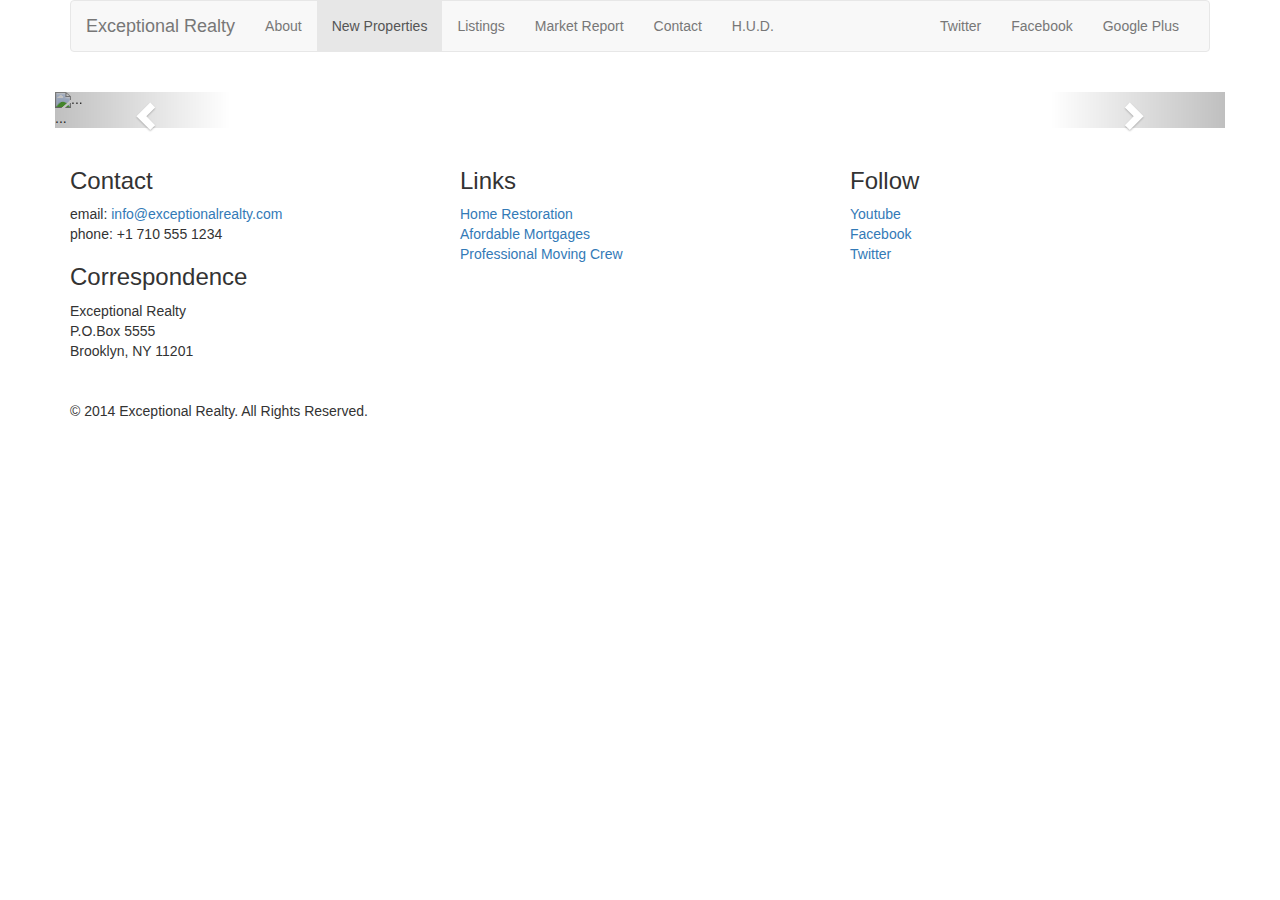
==== new-properties.html @ d99e0f09 "add empty bootstrap carousel" ====
<!DOCTYPE html>
<html lang="en">
  <head>
    <meta charset="utf-8">
    <meta http-equiv="X-UA-Compatible" content="IE=edge">
    <meta name="viewport" content="width=device-width, initial-scale=1">
    <!-- The above 3 meta tags *must* come first in the head; any other head content must come *after* these tags -->
    <title>Exceptional Realty Group - Luxury Homes - About</title>

    <!-- Bootstrap -->
    <link href="css/bootstrap.min.css" rel="stylesheet">
    <!-- Custom Style -->
    <link href="css/style.css" rel="stylesheet">

    <!-- HTML5 shim and Respond.js for IE8 support of HTML5 elements and media queries -->
    <!-- WARNING: Respond.js doesn't work if you view the page via file:// -->
    <!--[if lt IE 9]>
      <script src="https://oss.maxcdn.com/html5shiv/3.7.2/html5shiv.min.js"></script>
      <script src="https://oss.maxcdn.com/respond/1.4.2/respond.min.js"></script>
    <![endif]-->
  </head>
  <body>
    <div class="container">

      <div class="row">
        <div class="col-sm-12">
          <nav class="navbar navbar-default">
            <div class="container-fluid">
              <!-- Brand and toggle get grouped for better mobile display -->
              <div class="navbar-header">
                <button type="button" class="navbar-toggle collapsed" data-toggle="collapse" data-target="#bs-example-navbar-collapse-1" aria-expanded="false">
                  <span class="sr-only">Toggle navigation</span>
                  <span class="icon-bar"></span>
                  <span class="icon-bar"></span>
                  <span class="icon-bar"></span>
                </button>
                <a class="navbar-brand" href="#">Exceptional Realty</a>
              </div>

              <!-- Collect the nav links, forms, and other content for toggling -->
              <div class="collapse navbar-collapse" id="bs-example-navbar-collapse-1">
              <!--main nav links -->
                <ul class="nav navbar-nav">
                  <li ><a href="index.html">About<span class="sr-only">(current)</span></a></li>
                  <li class="active"><a href="new-properties.html">New Properties</a></li>
                  <li><a href="#">Listings</a></li>
                  <li><a href="#">Market Report</a></li>
                  <li><a href="#">Contact</a></li>
                  <li><a href="http://hud.gov" target="_blank">H.U.D.</a></li>
                </ul>
                <!-- Social nav links -->
                <ul class="nav navbar-nav navbar-right">
                  <li><a class="twit" href="#" title="Twitter">Twitter</a></li>
                  <li><a class="fbook" href="#" title="Facebook">Facebook</a></li>
                  <li><a class="gplus" href="#" title="Google Plus">Google Plus</a></li>
                </ul>
              </div><!-- /.navbar-collapse -->
            </div><!-- /.container-fluid -->
          </nav>
        </div>
      </div>


    <div class="row">
      <div class="cos-xs-12">
        <!-- Image Carousel -->

        <div id="carousel-example-generic" class="carousel slide" data-ride="carousel">
          <!-- Indicators -->
          <ol class="carousel-indicators">
            <li data-target="#carousel-example-generic" data-slide-to="0" class="active"></li>
            <li data-target="#carousel-example-generic" data-slide-to="1"></li>
            <li data-target="#carousel-example-generic" data-slide-to="2"></li>
          </ol>

          <!-- Wrapper for slides -->
          <div class="carousel-inner" role="listbox">
            <div class="item active">
              <img src="..." alt="...">
              <div class="carousel-caption">
                ...
              </div>
            </div>
            <div class="item">
              <img src="..." alt="...">
              <div class="carousel-caption">
                ...
              </div>
            </div>
            ...
          </div>

          <!-- Controls -->
          <a class="left carousel-control" href="#carousel-example-generic" role="button" data-slide="prev">
            <span class="glyphicon glyphicon-chevron-left" aria-hidden="true"></span>
            <span class="sr-only">Previous</span>
          </a>
          <a class="right carousel-control" href="#carousel-example-generic" role="button" data-slide="next">
            <span class="glyphicon glyphicon-chevron-right" aria-hidden="true"></span>
            <span class="sr-only">Next</span>
          </a>
        </div>

      </div> <!-- .col-xs-12 -->
    </div> <!-- .row -->




      <div class="row">
        <div class="col-sm-4">
          <h3>Contact</h3>
          <p>
            email: <a href="mailto:info@exceptionalrealty.com">info@exceptionalrealty.com</a><br>
            phone: +1 710 555 1234
          </p>
          <h3>Correspondence</h3>
          <address>
            Exceptional Realty<br>
            P.O.Box 5555<br>
            Brooklyn, NY 11201
          </address>
        </div>
        <div class="col-sm-4">
          <h3>Links</h3>
          <p>
            <a href="#" target="_blank">Home Restoration</a><br>
            <a href="#" target="_blank">Afordable Mortgages</a><br>
            <a href="#" target="_blank">Professional Moving Crew</a>
          </p>
        </div>
        <div class="col-sm-4">
          <h3>Follow</h3>
          <p>
            <a href="#" target="_blank">Youtube</a><br>
            <a href="#" target="_blank">Facebook</a><br>
            <a href="#" target="_blank">Twitter</a>
          </p>
        </div>
      </div>

      <div class="row">
        <div class="col-sm-12">
           &copy; 2014 Exceptional Realty. All Rights Reserved.
        </div>
      </div>
    </div><!-- .container -->

    <!-- jQuery (necessary for Bootstrap's JavaScript plugins) -->
    <script src="https://ajax.googleapis.com/ajax/libs/jquery/1.11.3/jquery.min.js"></script>
    <!-- Include all compiled plugins (below), or include individual files as needed -->
    <script src="js/bootstrap.min.js"></script>
  </body>
</html>
---- css/style.css ----
/*/////// MEDIA ////////*/

img, video, audio, iframe, table, form {
  width: 100%; /* IE */
  max-width: 100%; /* FF, Safari, Chrome */
}

/*/////// LAYOUT STYLES ////////*/

.row {
	margin-bottom: 20px;
}
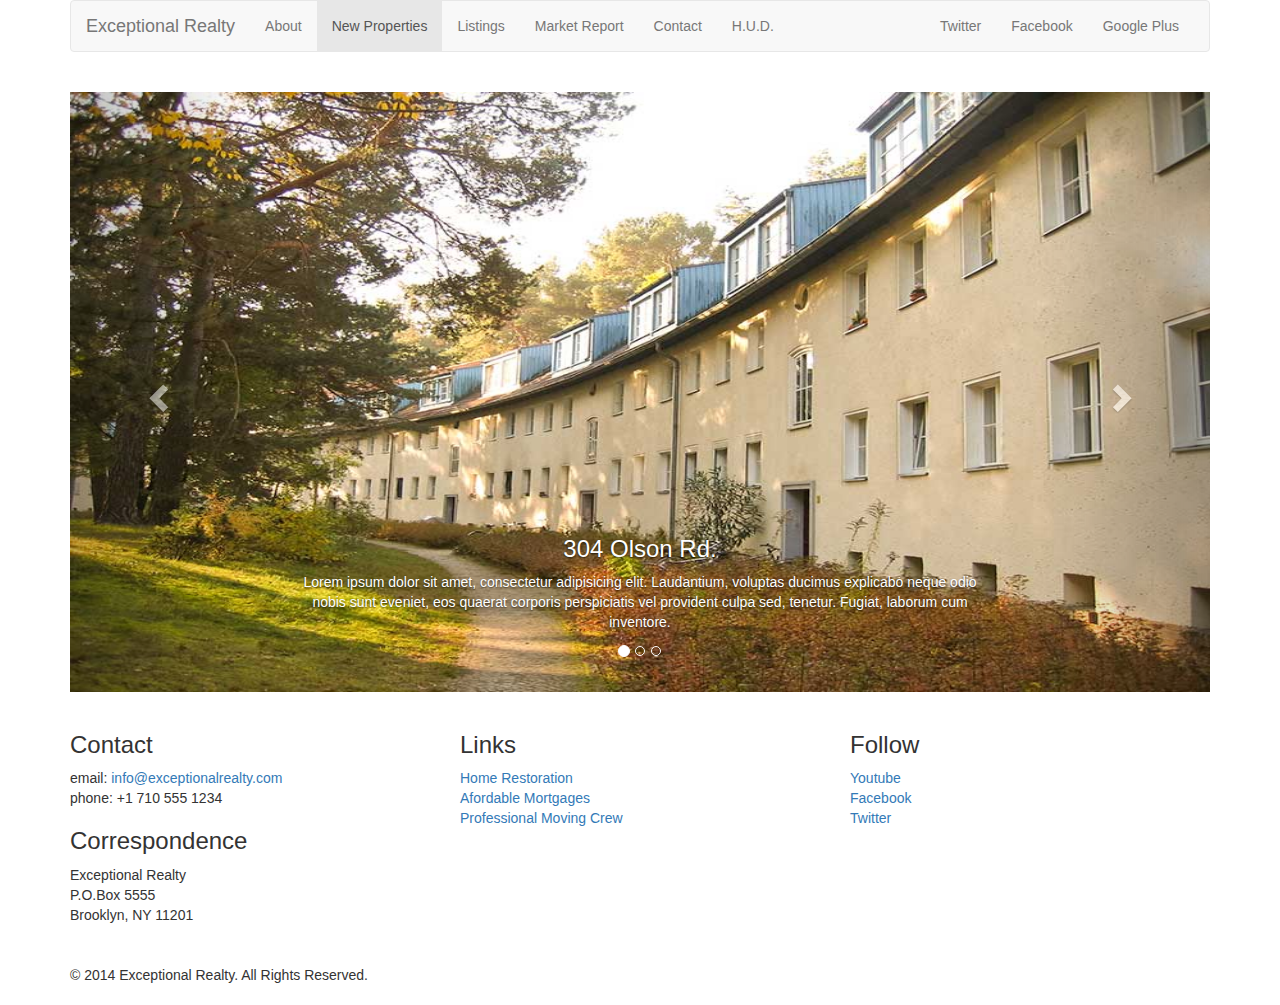
==== commit 3f82396f: "add images and size adjustments to carousel" ====
--- a/new-properties.html
+++ b/new-properties.html
@@ -62,7 +62,7 @@
 
 
     <div class="row">
-      <div class="cos-xs-12">
+      <div class="col-xs-12">
         <!-- Image Carousel -->
 
         <div id="carousel-example-generic" class="carousel slide" data-ride="carousel">
@@ -76,18 +76,19 @@
           <!-- Wrapper for slides -->
           <div class="carousel-inner" role="listbox">
             <div class="item active">
-              <img src="..." alt="...">
+              <img src="images/new-1.jpg" alt="304 Olson Rd.">
               <div class="carousel-caption">
-                ...
+                <h3>304 Olson Rd.</h3>
+                <p>Lorem ipsum dolor sit amet, consectetur adipisicing elit. Laudantium, voluptas ducimus explicabo neque odio nobis sunt eveniet, eos quaerat corporis perspiciatis vel provident culpa sed, tenetur. Fugiat, laborum cum inventore.</p>
               </div>
             </div>
             <div class="item">
-              <img src="..." alt="...">
+              <img src="images/new-2.jpg" alt="9872 Freemont Dr.">
               <div class="carousel-caption">
-                ...
+                <h3>9872 Freemont Dr.</h3>
+                <p>Lorem ipsum dolor sit amet, consectetur adipisicing elit. Esse beatae laudantium sit perspiciatis quia, ullam at dolor aut optio doloribus molestias eum repellat officia quidem laborum neque rerum maxime sint.</p>
               </div>
             </div>
-            ...
           </div>
 
           <!-- Controls -->
--- a/css/style.css
+++ b/css/style.css
@@ -9,4 +9,35 @@
 
 .row {
 	margin-bottom: 20px;
+}
+
+/*/////// CAROUSEL STYLES ////////*/
+
+#carousel-example-generic .item img {
+	height: auto;
+}
+
+.carousel-caption p {
+	display: none;
+}
+
+@media only screen and (min-width:768px) {
+	#carousel-example-generic .item img {
+		height: 384px;
+	}
+}
+
+@media only screen and (min-width:992px) {
+	#carousel-example-generic .item img {
+		height: 496px;
+	}
+	.carousel-caption p {
+		display: block;
+	}	
+}
+
+@media only screen and (min-width:1200px) {
+	#carousel-example-generic .item img {
+		height: 600px;
+	}	
 }